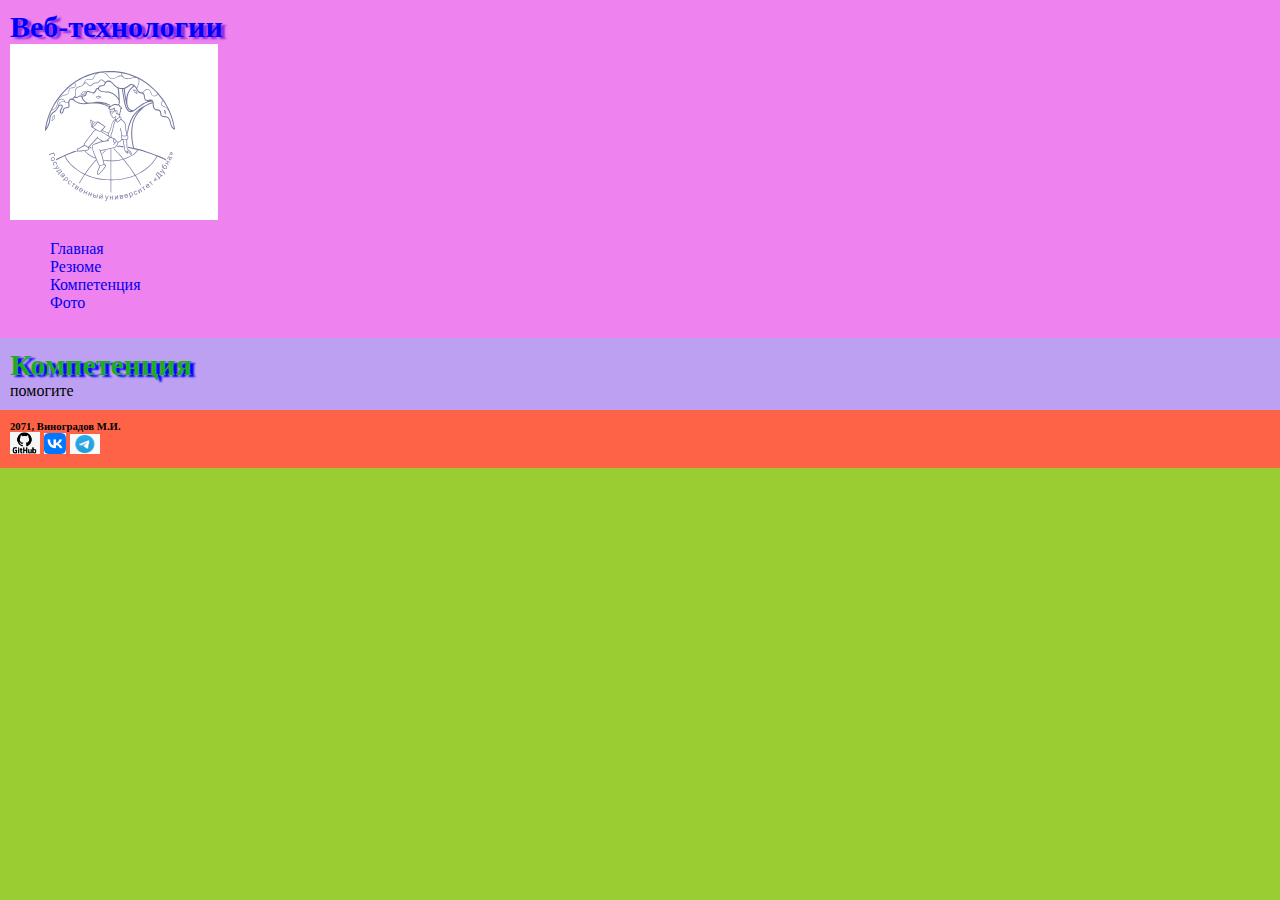
==== w-t_Vinogradov_Mikhail/comp.html @ e8c80a37 "добавил сайт" ====
<!DOCTYPE html>
<html lang="en">
<head>
    <meta charset="UTF-8">
    <meta name="viewport" content="width=, initial-scale=1.0">
    <title>задание 1</title>
    <link rel="stylesheet" href="style.css">
</head>
<body>
    <header>
        <h2>
            Веб-технологии
        </h2>
        <div>
            <img src="images/logo_uni-dubna.png" alt="логотип">
        </div>
        <nav>
            <ol>
                <li> <a href="index.html">Главная</a></li>
                <li> <a href="rez.html">Резюме</a></li>
                <li> <a href="index.html">Компетенция</a></li>
                <li> <a href="index.html">Фото</a></li>
            </ol>

        </nav>
    </header>
    <main>
        <h1>Компетенция</h1>
        
        помогите
    </main>
    
    
    <footer>
        <h6>2071, Виноградов М.И. </h6>
        <div>
            <a href="https://github.com/" target="_blank"><img src="images/git_logo.png" alt="я в git" width="30"></a>
            <a href="https://vk.com/unidubna_official" target="_blank"><img src="images/vk_logo.png" alt="я в вк" width="22"></a>
            <a href="https://t.me/optekaa"></a><img src="images/tg_logo.png"  alt="я в тг" width="30">
        </div>
    </footer>
</body>
</html>
---- w-t_Vinogradov_Mikhail/style.css ----
h2
{
    
    text-shadow: 4px 2px 2px blueviolet;
    margin: 10px 10px 10px 30px;
    font-weight: 900;
    font-size: 30px;
    color: blue;
}
h1
{
    text-shadow: 4px 2px 2px blue;
    margin: 10px 10px 10px 30px;
    font-weight: 900;
    font-size: 30px;
    color: rgb(30, 173, 30);
}
button
{
    color: pink;
    font-weight: bold;
    width: 300px;
    height: 165px;
    border: none;
    margin: 0 auto;
    display: block;
    border-radius: 22px;

}
body
{
    background-color: yellowgreen;
    margin: 0;
}
header
{
    background-color: violet;
    padding: 10px;
}
footer
{
    background-color: tomato;
    margin: 0;
    padding: 10px;
}
main
{
    background-color: rgb(189, 160, 241);
    margin: 0;
    padding: 10px;
}
h1, h2, h3, h4, h5, h6
{
    margin: 0%;
}
ol
{
    list-style: none;
}
a
{
    text-decoration: none;
}
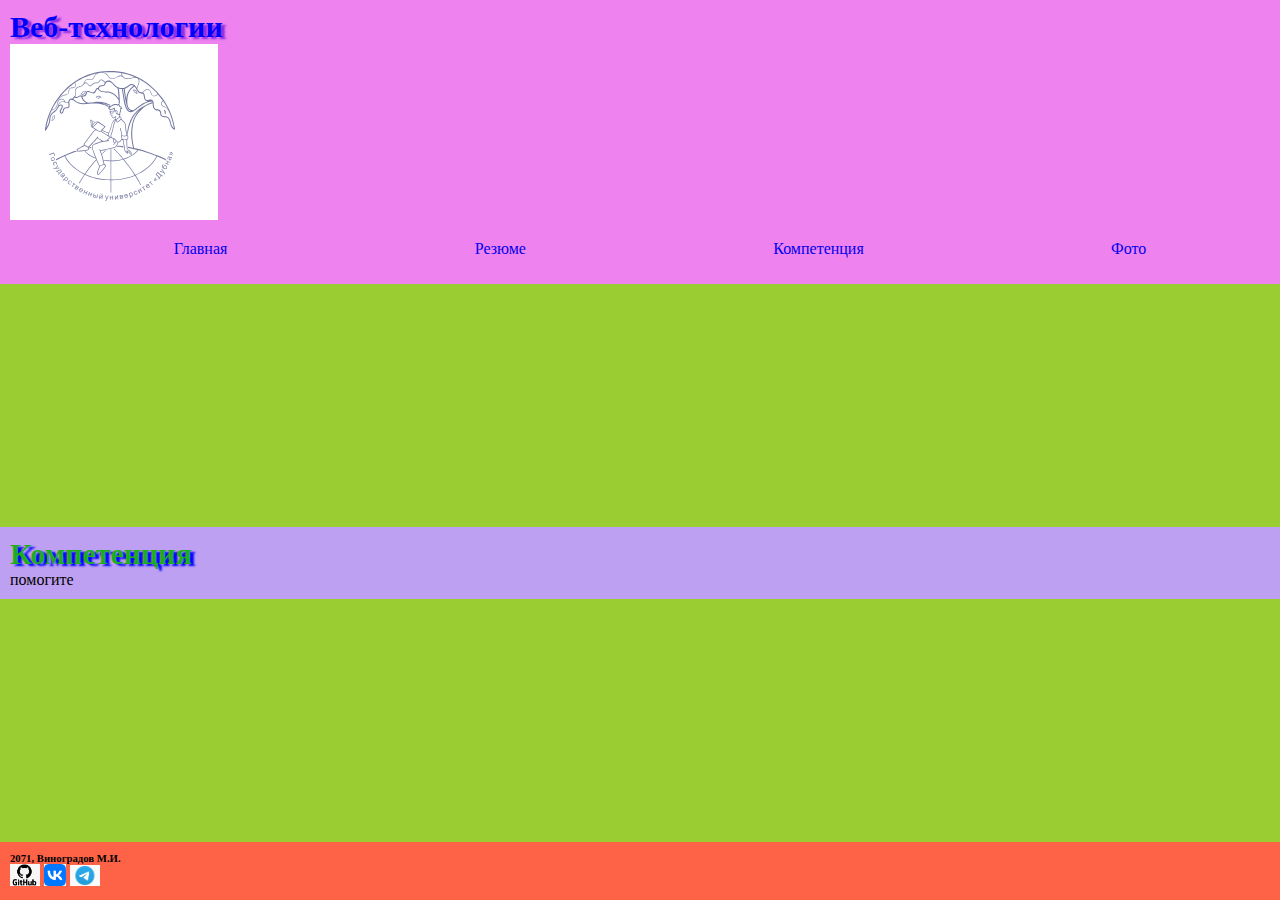
==== commit 8bbcefee: "точно точно выравнивание" ====
--- a/w-t_Vinogradov_Mikhail/comp.html
+++ b/w-t_Vinogradov_Mikhail/comp.html
@@ -8,6 +8,7 @@
 </head>
 <body>
     <header>
+        <div class="wrapper"></div>
         <h2>
             Веб-технологии
         </h2>
@@ -23,21 +24,26 @@
             </ol>
 
         </nav>
+        </div>
     </header>
     <main>
+        <div class="wrapper"></div>
         <h1>Компетенция</h1>
         
         помогите
+        </div>
     </main>
     
     
     <footer>
+        <div class="wrapper">
         <h6>2071, Виноградов М.И. </h6>
         <div>
             <a href="https://github.com/" target="_blank"><img src="images/git_logo.png" alt="я в git" width="30"></a>
             <a href="https://vk.com/unidubna_official" target="_blank"><img src="images/vk_logo.png" alt="я в вк" width="22"></a>
             <a href="https://t.me/optekaa"></a><img src="images/tg_logo.png"  alt="я в тг" width="30">
         </div>
+        </div>
     </footer>
 </body>
 </html>--- a/w-t_Vinogradov_Mikhail/style.css
+++ b/w-t_Vinogradov_Mikhail/style.css
@@ -31,6 +31,10 @@
 {
     background-color: yellowgreen;
     margin: 0;
+    display: flex;
+    flex-direction: column;
+    justify-content: space-between;
+    height: 100%;
 }
 header
 {
@@ -48,6 +52,7 @@
     background-color: rgb(189, 160, 241);
     margin: 0;
     padding: 10px;
+
 }
 h1, h2, h3, h4, h5, h6
 {
@@ -56,8 +61,23 @@
 ol
 {
     list-style: none;
+    display: flex;
+    flex-wrap: wrap;
+    align-content: stretch;
+    justify-content: space-around;
+    align-items: center;
 }
+
 a
 {
     text-decoration: none;
 }
+html
+{
+    height: 100%;
+}
+.wrapper
+{
+    width: 80;
+    margin: 0 auto;
+}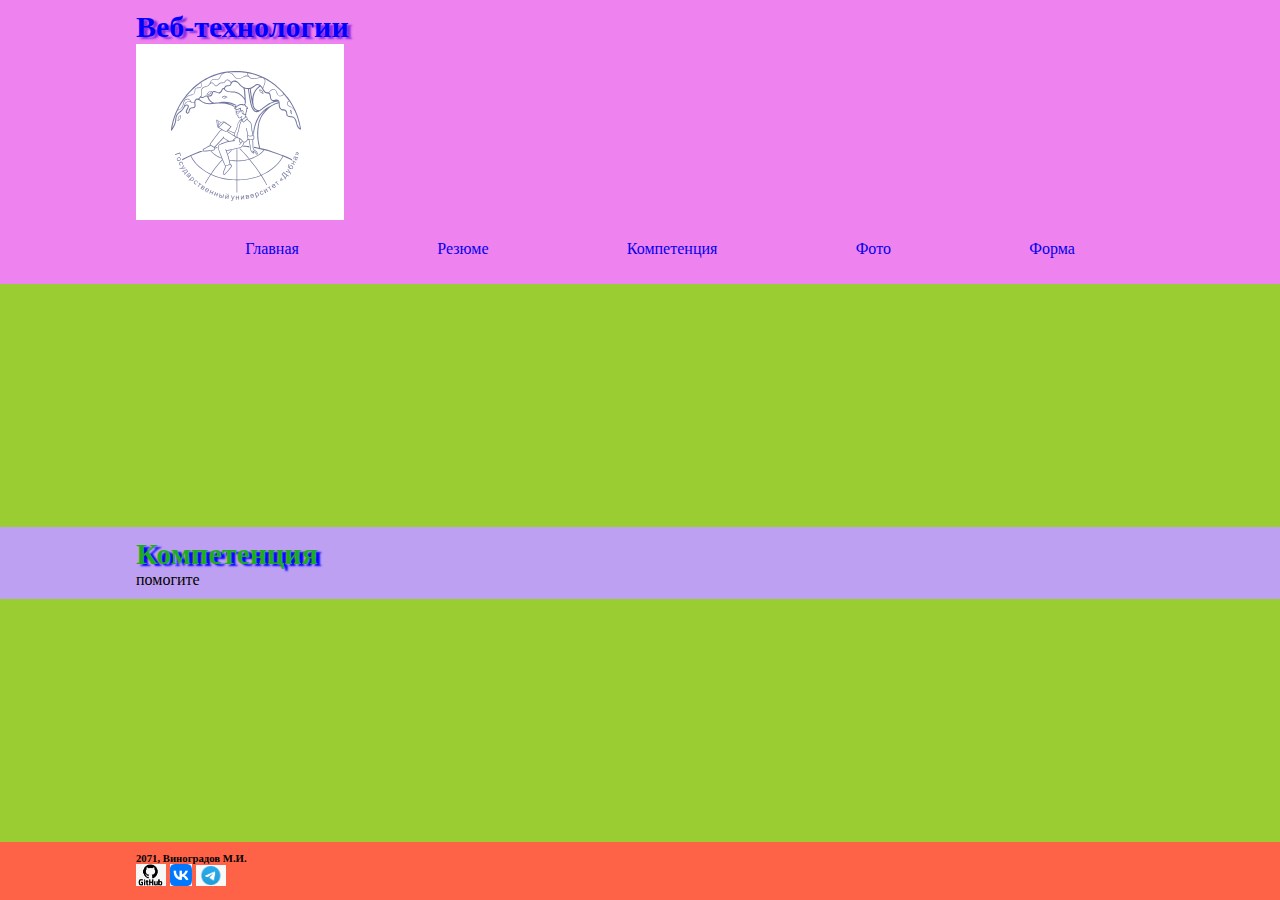
==== commit 383904f4: "дубль999" ====
--- a/w-t_Vinogradov_Mikhail/comp.html
+++ b/w-t_Vinogradov_Mikhail/comp.html
@@ -8,7 +8,7 @@
 </head>
 <body>
     <header>
-        <div class="wrapper"></div>
+        <div class="wrapper">
         <h2>
             Веб-технологии
         </h2>
@@ -21,16 +21,18 @@
                 <li> <a href="rez.html">Резюме</a></li>
                 <li> <a href="index.html">Компетенция</a></li>
                 <li> <a href="index.html">Фото</a></li>
+                <li> <a href="forms.html">Форма</a></li>
             </ol>
-
+        </div>
         </nav>
         </div>
     </header>
     <main>
-        <div class="wrapper"></div>
+        <div class="wrapper">
         <h1>Компетенция</h1>
         
         помогите
+        </div>
         </div>
     </main>
     
--- a/w-t_Vinogradov_Mikhail/style.css
+++ b/w-t_Vinogradov_Mikhail/style.css
@@ -78,6 +78,13 @@
 }
 .wrapper
 {
-    width: 80;
+    width: 80%;
     margin: 0 auto;
+}
+.center_flex
+{
+    display: flex;
+    flex-wrap: wrap;
+    flex-direction: column;
+    align-content: space-around;
 }